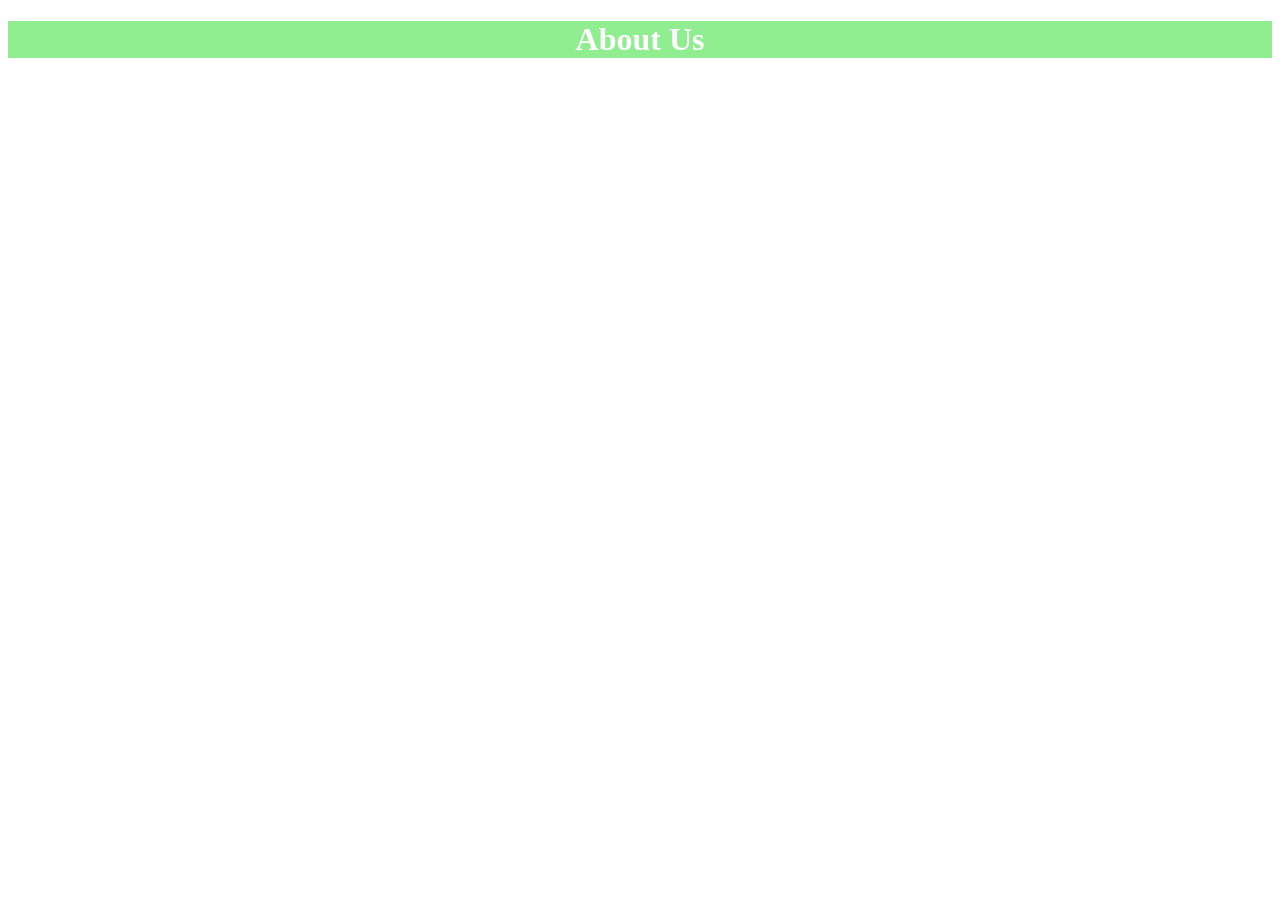
==== about.html @ c6dc0254 "Add initial HTML structure and CSS styling for main and about pages" ====
<!DOCTYPE html>
<html lang="en">
<head>
    <meta charset="UTF-8">
    <meta name="viewport" content="width=device-width, initial-scale=1.0">
    <title>Document</title>
     <link rel="stylesheet" href="CSS/style.css">
</head>
<body>
     <h1>About Us</h1>
</body>
</html>
---- CSS/style.css ----
h1 {
        background-color: lightgreen;
        color: white;
        text-align: center;
        }
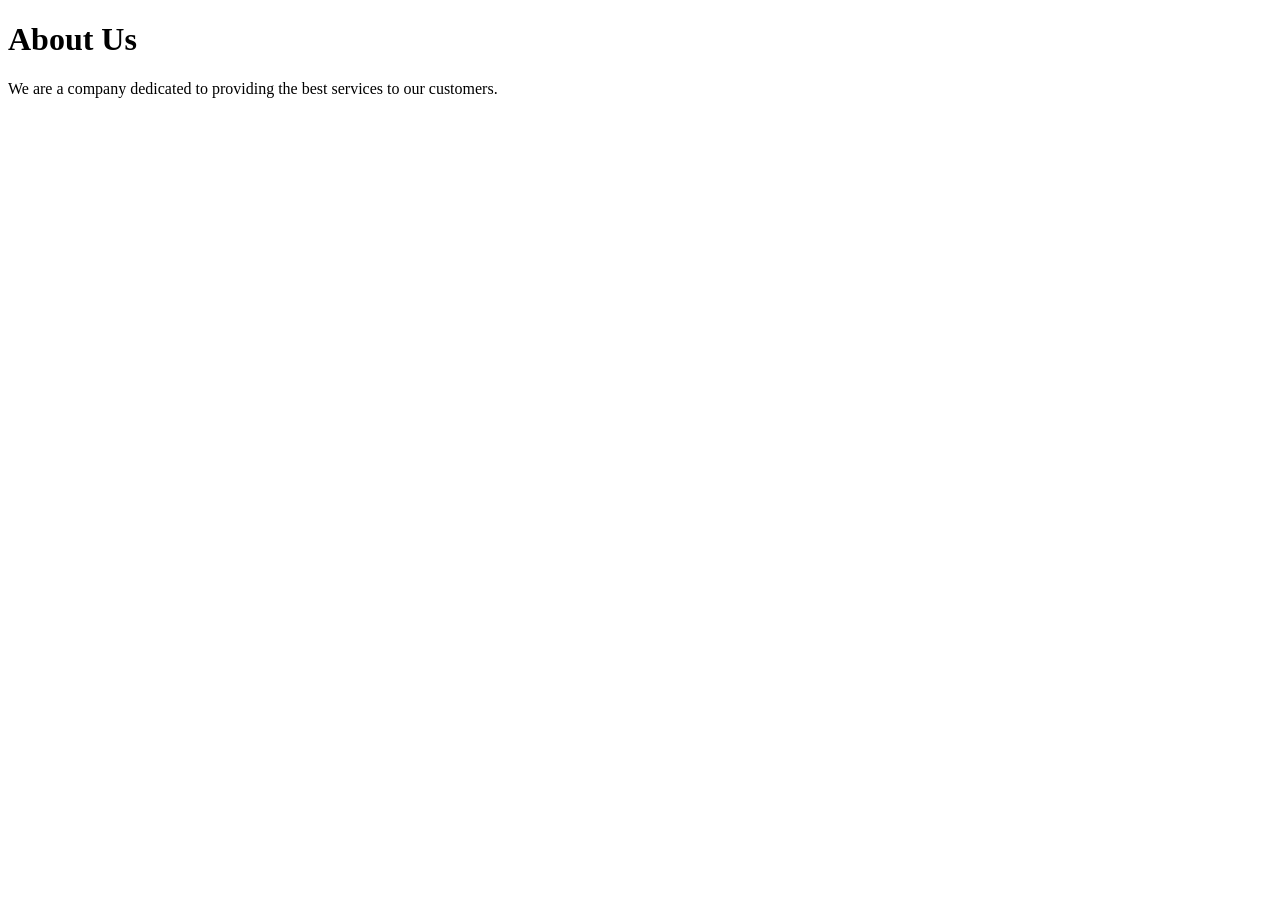
==== commit 6143eeb0: "Refactor CSS styles and update HTML structure for better readability" ====
--- a/about.html
+++ b/about.html
@@ -8,5 +8,6 @@
 </head>
 <body>
      <h1>About Us</h1>
+     <p>We are a company dedicated to providing the best services to our customers.</p>
 </body>
 </html>
--- a/CSS/style.css
+++ b/CSS/style.css
@@ -1,7 +1,26 @@
  
-       h1 {
+       /*h1 {
         background-color: lightgreen;
         color: white;
         text-align: center;
         }
- +p{
+    background-color: lightblue;
+
+}
+
+body{
+    background-color: lightgray;
+}*/
+
+
+.bg-blue-h1{
+
+    background-color: lightblue;
+    color: white;
+}
+
+.bg-green-h1{
+    background-color: lightgreen;
+    color: white;
+}
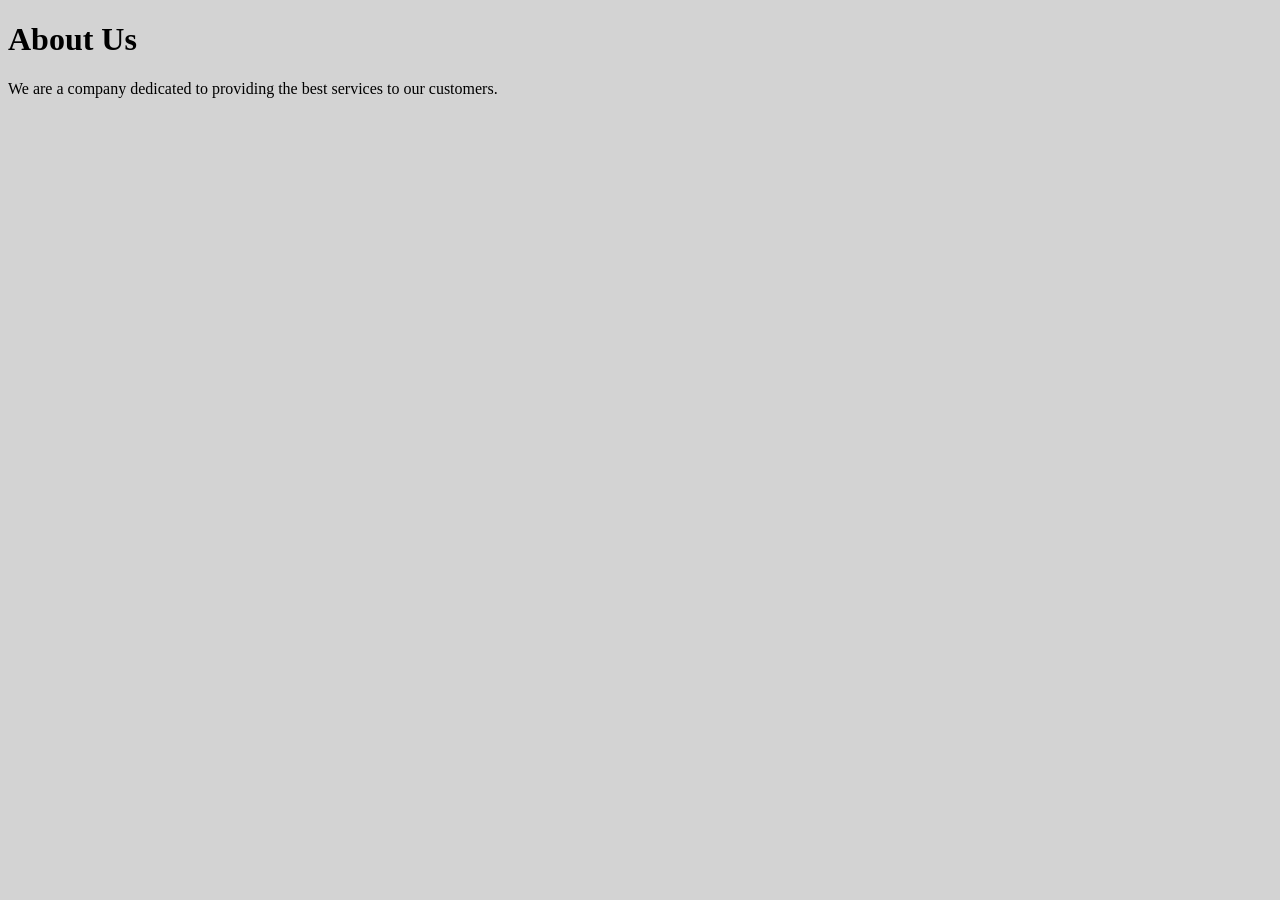
==== commit a0f71edc: "Enhance styling and structure: add padding to body, update heading styles, and create launch configu" ====
--- a/CSS/style.css
+++ b/CSS/style.css
@@ -18,9 +18,39 @@
 
     background-color: lightblue;
     color: white;
+    font-size: Small;
+    font-family: Arial, Helvetica, sans-serif;
 }
 
 .bg-green-h1{
     background-color: lightgreen;
     color: white;
+    font-size: Small;
+    font-family: Arial, Helvetica, sans-serif;
+    padding: 20px 50px;
+}
+
+.bg2-pink-h1{
+padding:50px;
+border :5px solid black;
+border-style: dashed;
+border-radius: 50px;
+
+
+
+}
+     
+
+#pg-background{
+    background-color: lightblue;
+}
+
+#pg2-background{
+    background-color: lightgreen;
+}
+
+*{
+    background-color: lightgray;
+     
+    
 }
